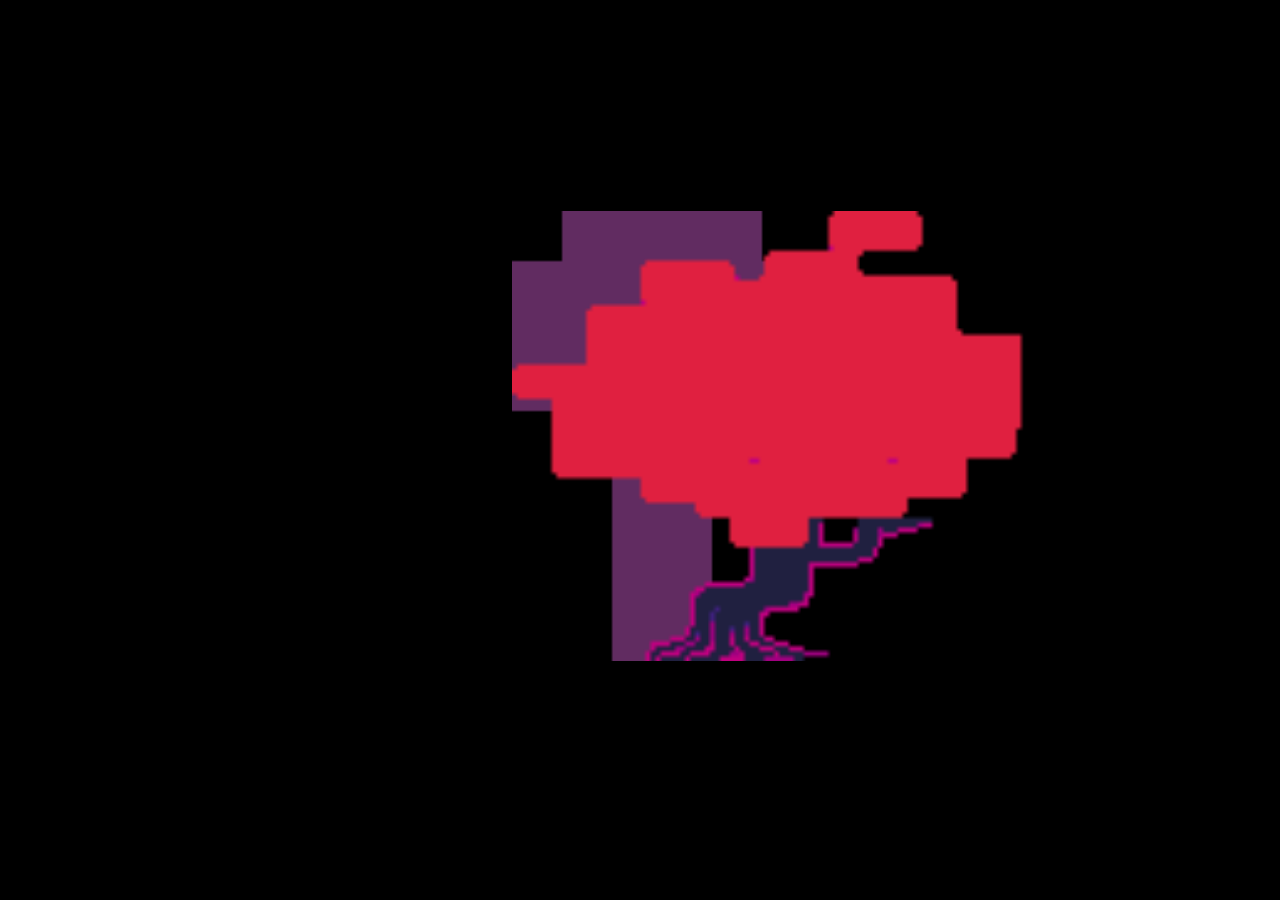
==== 28b87253a777cd9a3a363de9af72512ba0d3ef80b840d4a8f897d93250e82801.html @ 143d2c58 "🐀" ====
<html>
  <head>
    <meta charset="UTF-8">
    <meta name="viewport" content="width=device-width, initial-scale=1.0">
    <title>There's a man Behind that tree.</title>
    <link href="CSS/ominous-style.css" rel="stylesheet" type="text/css" media="all">
    <style>
      .hallway{
        display: flex;
        width: 50%;
        height: 50%;
        object-fit: cover;
        position: absolute;
        left: 40vw;
      }
      
      .tree{
        display: flex;
        width: 50%;
        height: 50%;
        object-fit: cover;
        position: absolute;
        left: 40vw;
      }      
    </style>
  </head>
  <body>
    <div class="hallway">
      <img src="Assets/Images/hallway.png">
    </div>
    
    <div class="tree">
      <img src="Assets/Images/tree1.png">
    </div>
    
    <audio autoplay loop>
      <source src="https://file.garden/aVECfYTeq1KuKSbP/eggroomchap5.ogg" type="audio/ogg">
      Your browser does not support the audio element.
    </audio>
  </body>
</html>
---- CSS/ominous-style.css ----
body {
  background-color: black;
  color: white;
  
  height: 95vh;
  display: flex;
  align-items: center;
  justify-content: center;
  
  font-family: MS Gothic;
  font-size: 32px;
  src: url("../Assets/Fonts/Gothic.ttf");
}

.NotFound {
  text-align: center;
  line-height: 10px;
}
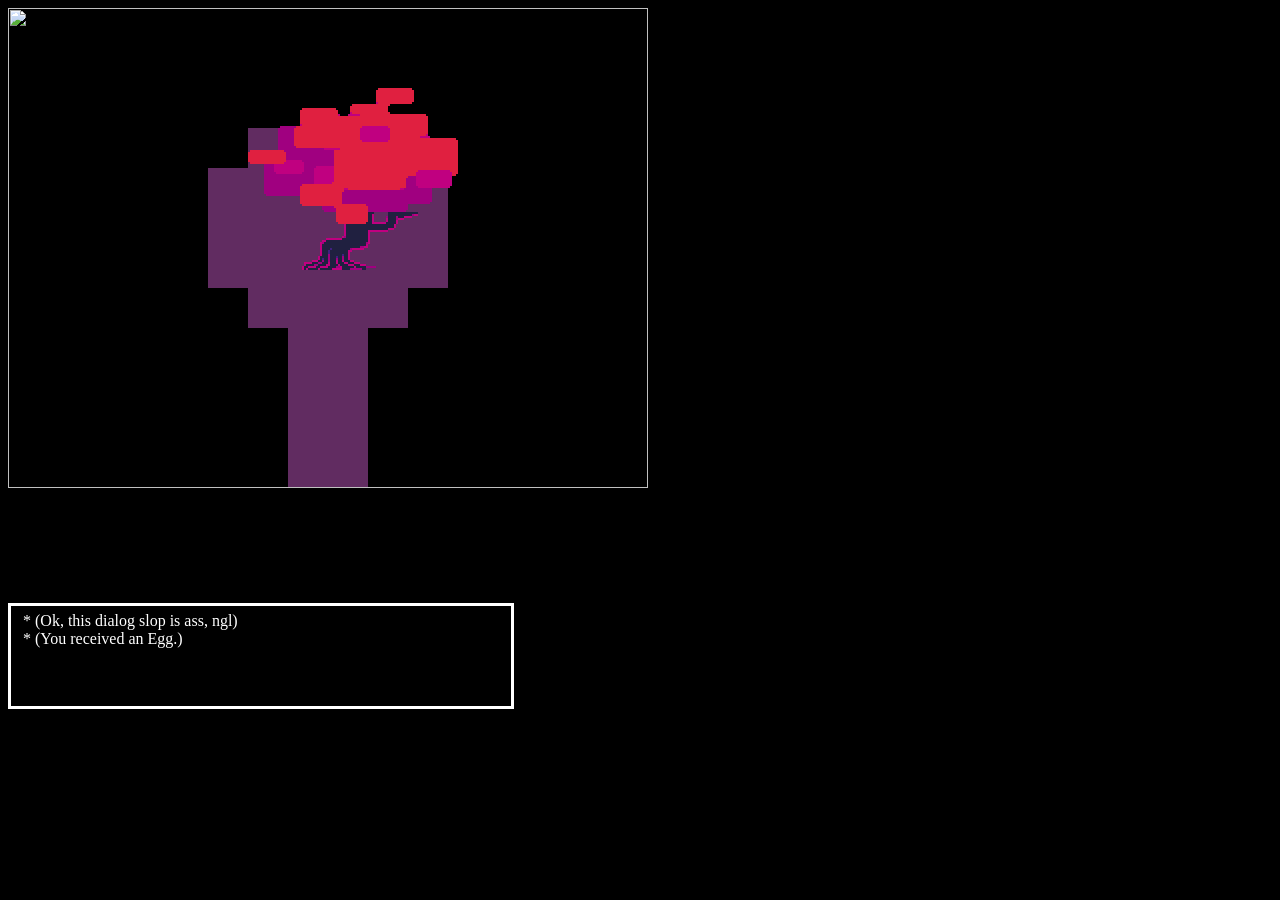
==== commit 9859b179: "victor le dice a joel" ====
--- a/28b87253a777cd9a3a363de9af72512ba0d3ef80b840d4a8f897d93250e82801.html
+++ b/28b87253a777cd9a3a363de9af72512ba0d3ef80b840d4a8f897d93250e82801.html
@@ -5,33 +5,38 @@
     <title>There's a man Behind that tree.</title>
     <link href="CSS/ominous-style.css" rel="stylesheet" type="text/css" media="all">
     <style>
-      .hallway{
-        display: flex;
-        width: 50%;
-        height: 50%;
-        object-fit: cover;
-        position: absolute;
-        left: 40vw;
-      }
       
-      .tree{
-        display: flex;
-        width: 50%;
-        height: 50%;
-        object-fit: cover;
-        position: absolute;
-        left: 40vw;
-      }      
     </style>
   </head>
   <body>
-    <div class="hallway">
-      <img src="Assets/Images/hallway.png">
+    <div class="arbolqlia">
+      <div class="hallway">
+        <img src="Assets/Images/hallway.png">
+      </div>
+    
+      <div class="tree">
+        <img src="Assets/Images/tree1.png">
+        <div class="1"><img src="Assets/Images/tree3.png"></div>
+        <div class="2"><img src="Assets/Images/tree4.png"></div>
+        <div class="3"><img src="Assets/Images/leaf.png"></div>
+      </div>
+
+      <div class="dialog" style="
+        font-size: 16px;
+        width: 500px;
+        height: 100px;
+        background-color: black;
+        border: 3px solid white;
+        position: absolute;
+        top: 67vh;
+        left: abs(calc(50vw - 250px));
+      "><p style="margin: 6px 12px;">
+          * (Ok, this dialog slop is ass, ngl)<br>
+          * (You received an Egg.)
+        </p>
+      </div>
     </div>
-    
-    <div class="tree">
-      <img src="Assets/Images/tree1.png">
-    </div>
+
     
     <audio autoplay loop>
       <source src="https://file.garden/aVECfYTeq1KuKSbP/eggroomchap5.ogg" type="audio/ogg">
--- a/CSS/ominous-style.css
+++ b/CSS/ominous-style.css
@@ -2,14 +2,11 @@
   background-color: black;
   color: white;
   
-  height: 95vh;
-  display: flex;
-  align-items: center;
-  justify-content: center;
-  
-  font-family: MS Gothic;
+  font-family: "8bitoperator JVE Regular", "Comic Sans MS";
+  src: url("../Assets/Fonts/8bitoperator_jve.ttf"),
+  url("../Assets/Fonts/COMIC.TTF"),
+  url("../Assets/Fonts/unifont-17.0.04.otf");
   font-size: 32px;
-  src: url("../Assets/Fonts/Gothic.ttf");
 }
 
 .NotFound {
@@ -17,3 +14,10 @@
   line-height: 10px;
 }
 
+img {
+  object-fit: contain;
+  position: absolute;
+  width: 640px;
+  height: 480px;
+  image-rendering: pixelated;
+}
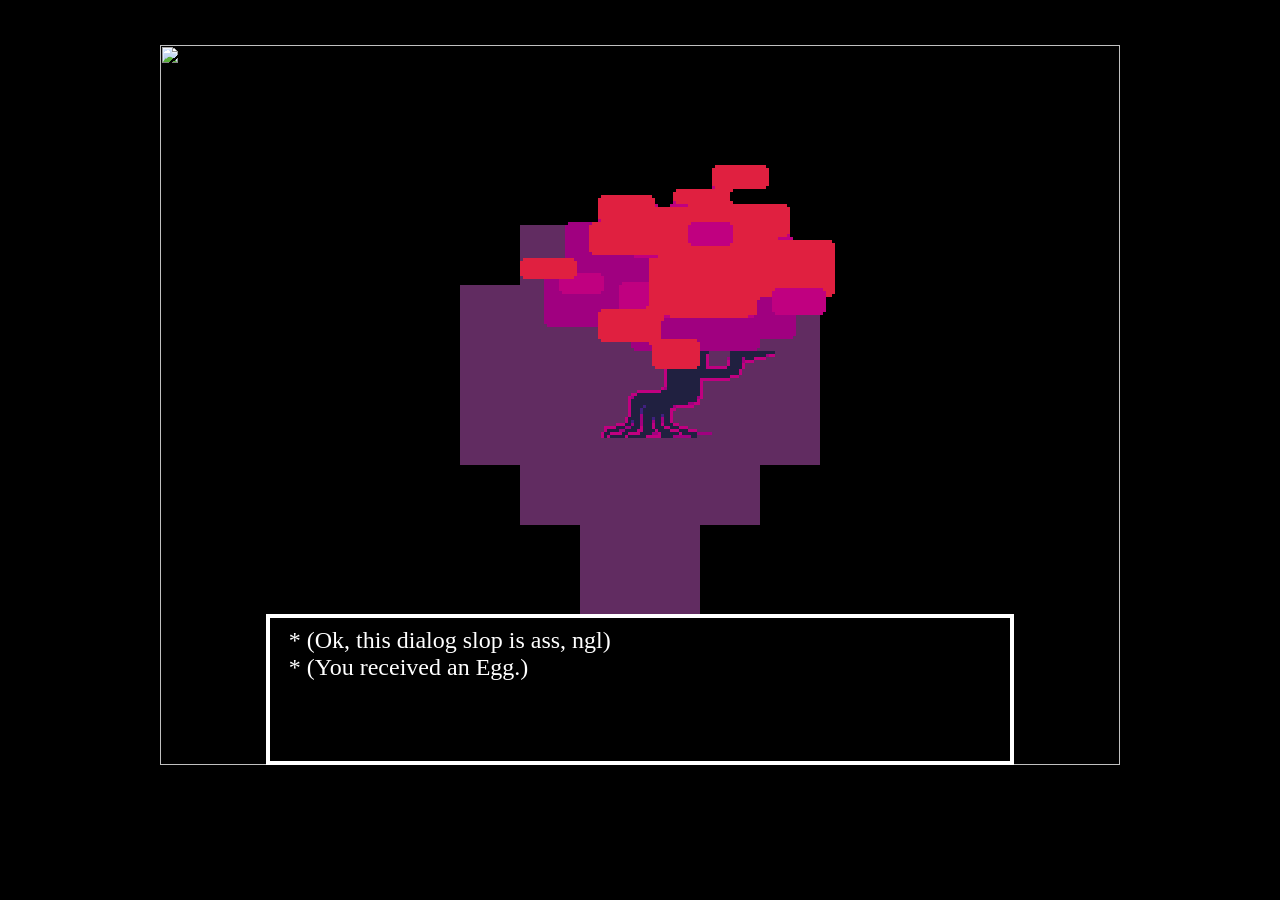
==== commit 3fd280e5: "centrando y ajustando el arbol para que este en el viewport y se mantenga en el mismo tamaño siempre" ====
--- a/28b87253a777cd9a3a363de9af72512ba0d3ef80b840d4a8f897d93250e82801.html
+++ b/28b87253a777cd9a3a363de9af72512ba0d3ef80b840d4a8f897d93250e82801.html
@@ -1,46 +1,43 @@
 <html>
   <head>
-    <meta charset="UTF-8">
-    <meta name="viewport" content="width=device-width, initial-scale=1.0">
+    <meta charset="UTF-8" />
+    <meta name="viewport" content="width=device-width, initial-scale=1.0" />
     <title>There's a man Behind that tree.</title>
-    <link href="CSS/ominous-style.css" rel="stylesheet" type="text/css" media="all">
-    <style>
+    <link
+      href="CSS/ominous-style.css"
+      rel="stylesheet"
+      type="text/css"
+      media="all"
+    />
+    <style></style>
+  </head>
+ <body>
+    <div class="game-container">
       
-    </style>
-  </head>
-  <body>
-    <div class="arbolqlia">
-      <div class="hallway">
-        <img src="Assets/Images/hallway.png">
-      </div>
-    
-      <div class="tree">
-        <img src="Assets/Images/tree1.png">
-        <div class="1"><img src="Assets/Images/tree3.png"></div>
-        <div class="2"><img src="Assets/Images/tree4.png"></div>
-        <div class="3"><img src="Assets/Images/leaf.png"></div>
+      <div class="arbolqlia">
+        <div class="hallway">
+          <img src="Assets/Images/hallway.png" />
+        </div>
+        <div class="tree">
+          <img src="Assets/Images/tree1.png" />
+          <div class="1"><img src="Assets/Images/tree3.png" /></div>
+          <div class="2"><img src="Assets/Images/tree4.png" /></div>
+          <div class="3"><img src="Assets/Images/leaf.png" /></div>
+        </div>
       </div>
 
-      <div class="dialog" style="
-        font-size: 16px;
-        width: 500px;
-        height: 100px;
-        background-color: black;
-        border: 3px solid white;
-        position: absolute;
-        top: 67vh;
-        left: abs(calc(50vw - 250px));
-      "><p style="margin: 6px 12px;">
-          * (Ok, this dialog slop is ass, ngl)<br>
+      <div class="dialog">
+        <p>
+          * (Ok, this dialog slop is ass, ngl)<br />
           * (You received an Egg.)
         </p>
       </div>
+
     </div>
 
-    
     <audio autoplay loop>
-      <source src="https://file.garden/aVECfYTeq1KuKSbP/eggroomchap5.ogg" type="audio/ogg">
+      <source src="https://file.garden/aVECfYTeq1KuKSbP/eggroomchap5.ogg" type="audio/ogg" />
       Your browser does not support the audio element.
     </audio>
   </body>
-</html>+</html>
--- a/CSS/ominous-style.css
+++ b/CSS/ominous-style.css
@@ -1,23 +1,70 @@
 body {
   background-color: black;
   color: white;
+  font-family: "8bitoperator JVE Regular", "Comic Sans MS";
   
-  font-family: "8bitoperator JVE Regular", "Comic Sans MS";
-  src: url("../Assets/Fonts/8bitoperator_jve.ttf"),
-  url("../Assets/Fonts/COMIC.TTF"),
-  url("../Assets/Fonts/unifont-17.0.04.otf");
-  font-size: 32px;
+  /* Centrado general */
+  display: flex;
+  flex-direction: column;
+  align-items: center;
+  justify-content: center;
+  height: 100vh;
+  margin: 0;
+  overflow: hidden; /* Evita que salgan barras de scroll raras */
 }
 
-.NotFound {
-  text-align: center;
-  line-height: 10px;
+/* LA PANTALLA DEL JUEGO */
+.game-container {
+  position: relative;
+  /* Mantiene SIEMPRE la proporción de tus imágenes originales (640x480) */
+  aspect-ratio: 640 / 480; 
+  
+  /* Escala hasta ocupar el 90% del ancho, pero NUNCA se sale de la altura de la pantalla */
+  width: 90vw;
+  max-width: calc(80vh * (640 / 480));
+  
+  /* AQUÍ LO SUBIMOS "UN POCO MÁS ARRIBITA". Aumenta este número para subirlo más */
+  margin-bottom: 10vh; 
+  
+  /* Esto nos permite usar la unidad 'cqw' para escalar el texto */
+  container-type: inline-size; 
+}
+
+.arbolqlia {
+  width: 100%;
+  height: 100%;
+  position: absolute;
+  top: 0;
+  left: 0;
 }
 
 img {
+  width: 100%;
+  height: 100%;
   object-fit: contain;
   position: absolute;
-  width: 640px;
-  height: 480px;
   image-rendering: pixelated;
 }
+
+.dialog {
+  position: absolute;
+  background-color: black;
+  
+  width: 78%;      
+  height: 21%;     
+  
+  bottom: 0%;      
+  left: 11%;       /* 11% + 78% + 11% = 100% al centro */
+  
+  /* 'cqw' para que el borde crezca y se encoja */
+  border: 0.5cqw solid white; 
+  box-sizing: border-box;
+  
+  /* la fuente del div de game-container */
+  font-size: 2.5cqw; 
+}
+
+.dialog p {
+  /* Los márgenes también escalan :3 */
+  margin: 1cqw 2cqw;
+}
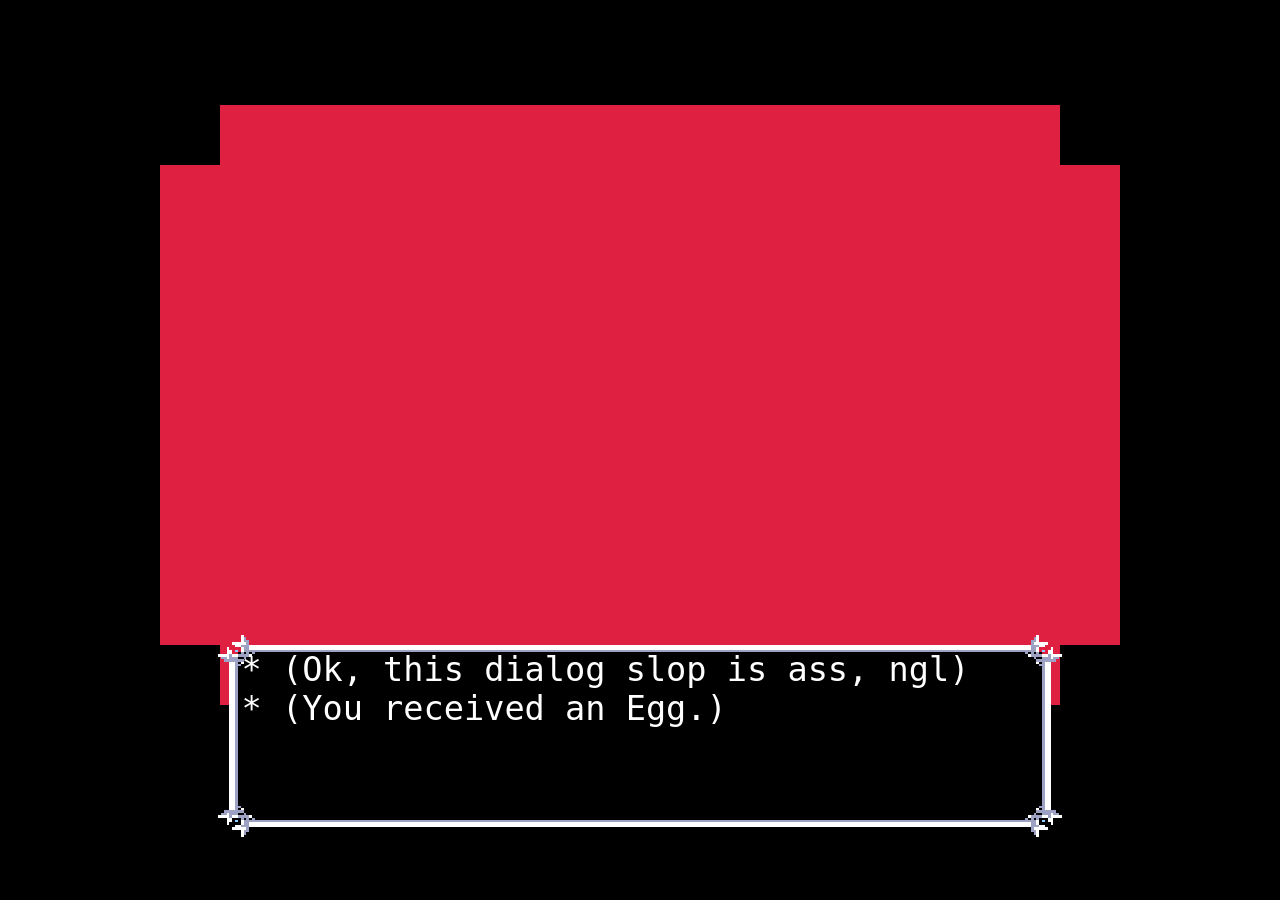
==== commit af29a03b: "rehaciendo el css djkshjkdashjsdada" ====
--- a/28b87253a777cd9a3a363de9af72512ba0d3ef80b840d4a8f897d93250e82801.html
+++ b/28b87253a777cd9a3a363de9af72512ba0d3ef80b840d4a8f897d93250e82801.html
@@ -20,9 +20,9 @@
         </div>
         <div class="tree">
           <img src="Assets/Images/tree1.png" />
-          <div class="1"><img src="Assets/Images/tree3.png" /></div>
-          <div class="2"><img src="Assets/Images/tree4.png" /></div>
-          <div class="3"><img src="Assets/Images/leaf.png" /></div>
+          <div class="one"><img src="Assets/Images/tree3.png" /></div>
+          <div class="two"><img src="Assets/Images/tree4.png" /></div>
+          <div class="three"><img src="Assets/Images/leaf.webp" /></div>
         </div>
       </div>
 
--- a/CSS/ominous-style.css
+++ b/CSS/ominous-style.css
@@ -1,32 +1,31 @@
+@font-face {
+  font-family: "8bitoperator JVE Regular";
+  src: url("../Assets/Fonts/8bitoperator_jve.ttf") format("truetype");
+}
+
 body {
   background-color: black;
   color: white;
-  font-family: "8bitoperator JVE Regular", "Comic Sans MS";
+  font-family: "8bitoperator JVE Regular", "Comic Sans MS", monospace;
   
-  /* Centrado general */
   display: flex;
   flex-direction: column;
   align-items: center;
   justify-content: center;
   height: 100vh;
   margin: 0;
-  overflow: hidden; /* Evita que salgan barras de scroll raras */
+  overflow: hidden; 
 }
 
-/* LA PANTALLA DEL JUEGO */
 .game-container {
   position: relative;
-  /* Mantiene SIEMPRE la proporción de tus imágenes originales (640x480) */
   aspect-ratio: 640 / 480; 
   
-  /* Escala hasta ocupar el 90% del ancho, pero NUNCA se sale de la altura de la pantalla */
   width: 90vw;
   max-width: calc(80vh * (640 / 480));
   
-  /* AQUÍ LO SUBIMOS "UN POCO MÁS ARRIBITA". Aumenta este número para subirlo más */
   margin-bottom: 10vh; 
   
-  /* Esto nos permite usar la unidad 'cqw' para escalar el texto */
   container-type: inline-size; 
 }
 
@@ -48,23 +47,89 @@
 
 .dialog {
   position: absolute;
-  background-color: black;
+  background-image: url("../Assets/Images/box.webp");
+  background-size: 100% 100%;
+  background-repeat: no-repeat;
+  image-rendering: pixelated;
   
-  width: 78%;      
-  height: 21%;     
+  width: 88%;      
+  height: 28%;     
   
-  bottom: 0%;      
-  left: 11%;       /* 11% + 78% + 11% = 100% al centro */
+  bottom: -10%;      
+  left: 6%;      
   
-  /* 'cqw' para que el borde crezca y se encoja */
-  border: 0.5cqw solid white; 
   box-sizing: border-box;
   
-  /* la fuente del div de game-container */
-  font-size: 2.5cqw; 
+  font-size: 3.5cqw; 
 }
 
 .dialog p {
-  /* Los márgenes también escalan :3 */
-  margin: 1cqw 2cqw;
+  margin: 1.5cqw 2.5cqw;
+}
+
+.tree > div {
+  position: absolute;
+  top: 0;
+  left: 0;
+  width: 100%;
+  height: 100%;
+}
+
+.tree .one {
+  animation: figure-eight-soft 8s ease-in-out infinite;
+}
+
+.tree .two {
+  animation: figure-eight-strong 6s ease-in-out infinite;
+}
+
+@keyframes figure-eight-soft {
+  0% { transform: translate(0, 0); }
+  12.5% { transform: translate(0.5%, 0.25%); }
+  25% { transform: translate(1%, 0); }
+  37.5% { transform: translate(0.5%, -0.25%); }
+  50% { transform: translate(0, 0); }
+  62.5% { transform: translate(-0.5%, 0.25%); }
+  75% { transform: translate(-1%, 0); }
+  87.5% { transform: translate(-0.5%, -0.25%); }
+  100% { transform: translate(0, 0); }
+}
+
+@keyframes figure-eight-strong {
+  0% { transform: translate(0, 0); }
+  12.5% { transform: translate(1%, 0.5%); }
+  25% { transform: translate(2%, 0); }
+  37.5% { transform: translate(1%, -0.5%); }
+  50% { transform: translate(0, 0); }
+  62.5% { transform: translate(-1%, 0.5%); }
+  75% { transform: translate(-2%, 0); }
+  87.5% { transform: translate(-1%, -0.5%); }
+  100% { transform: translate(0, 0); }
+}
+
+.tree .three {
+  transform-origin: 50% 40%;
+  animation: falling-leaf-fluid 6s ease-in-out infinite;
+}
+
+@keyframes falling-leaf-fluid {
+  0% { 
+    transform: translate(0, 0) scale(0.03); 
+    opacity: 0; 
+  }
+  15% { 
+    transform: translate(4%, 2%) scale(0.03); 
+    opacity: 1; 
+  }
+  45% { 
+    transform: translate(14%, 6%) scale(0.03); 
+  }
+  75% { 
+    transform: translate(22%, 14%) scale(0.03); 
+    opacity: 1; 
+  }
+  100% { 
+    transform: translate(28%, 20%) scale(0.03); 
+    opacity: 0; 
+  }
 }
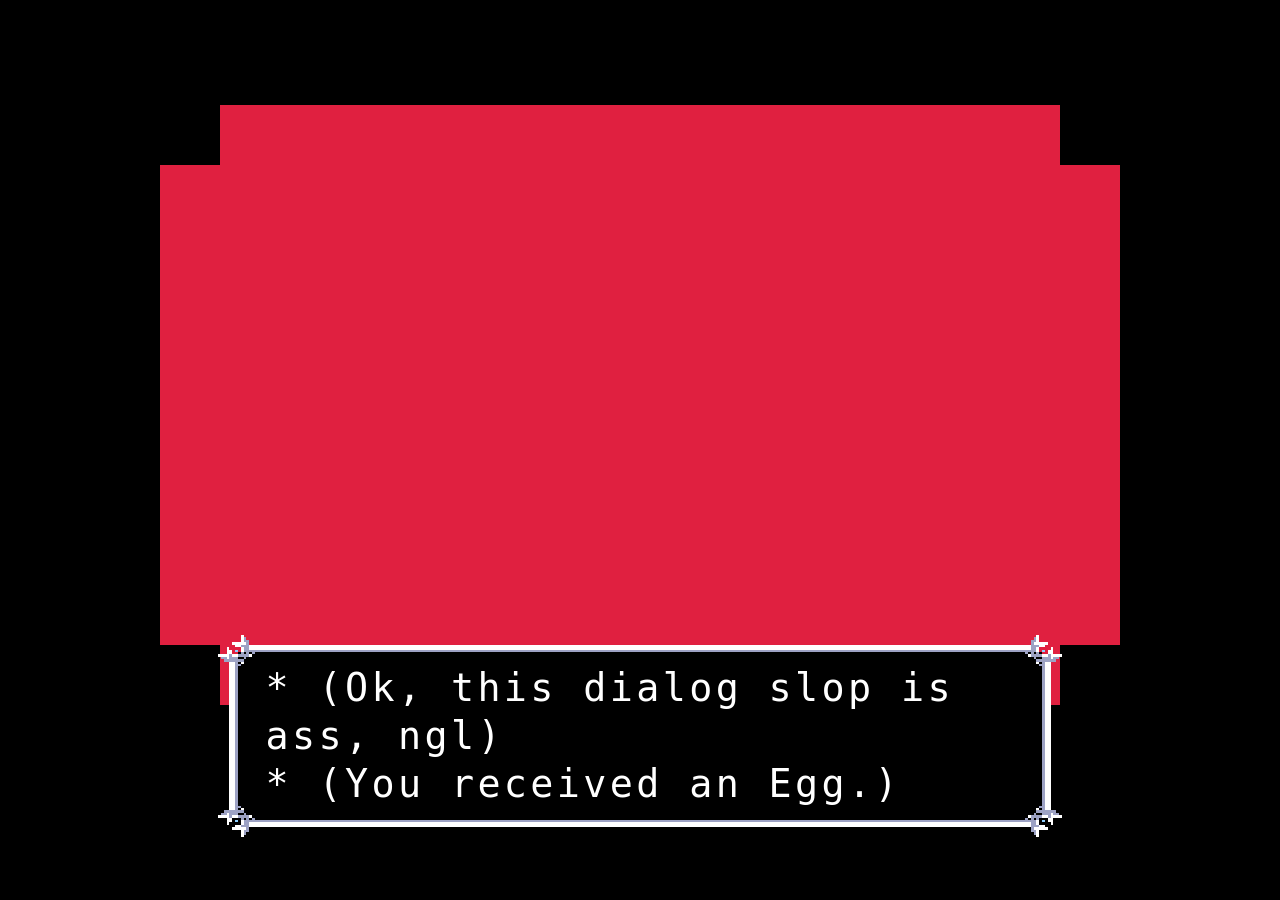
==== commit 4379db9d: "w" ====
--- a/28b87253a777cd9a3a363de9af72512ba0d3ef80b840d4a8f897d93250e82801.html
+++ b/28b87253a777cd9a3a363de9af72512ba0d3ef80b840d4a8f897d93250e82801.html
@@ -36,7 +36,7 @@
     </div>
 
     <audio autoplay loop>
-      <source src="https://file.garden/aVECfYTeq1KuKSbP/eggroomchap5.ogg" type="audio/ogg" />
+      <source src="Assets/Audios/eggroomchap5.ogg" type="audio/ogg" />
       Your browser does not support the audio element.
     </audio>
   </body>
--- a/CSS/ominous-style.css
+++ b/CSS/ominous-style.css
@@ -1,12 +1,12 @@
 @font-face {
-  font-family: "8bitoperator JVE Regular";
+  font-family: "8bitoperator JVE";
   src: url("../Assets/Fonts/8bitoperator_jve.ttf") format("truetype");
 }
 
 body {
   background-color: black;
   color: white;
-  font-family: "8bitoperator JVE Regular", "Comic Sans MS", monospace;
+  font-family: "8bitoperator JVE", "Comic Sans MS", monospace;
   
   display: flex;
   flex-direction: column;
@@ -14,7 +14,8 @@
   justify-content: center;
   height: 100vh;
   margin: 0;
-  overflow: hidden; 
+  overflow: hidden;
+  cursor: url('../Assets/Images/SOUL.png'),auto; 
 }
 
 .game-container {
@@ -59,12 +60,13 @@
   left: 6%;      
   
   box-sizing: border-box;
-  
-  font-size: 3.5cqw; 
 }
 
 .dialog p {
-  margin: 1.5cqw 2.5cqw;
+  margin: 3cqw 5cqw;
+  font-size: 4cqw;
+  line-height: 5cqw;
+  letter-spacing: 0.35cqw;
 }
 
 .tree > div {
@@ -76,34 +78,34 @@
 }
 
 .tree .one {
-  animation: figure-eight-soft 8s ease-in-out infinite;
+  animation: figure-eight-soft 16s linear infinite;
 }
 
 .tree .two {
-  animation: figure-eight-strong 6s ease-in-out infinite;
+  animation: figure-eight-strong 16s linear infinite;
 }
 
 @keyframes figure-eight-soft {
   0% { transform: translate(0, 0); }
-  12.5% { transform: translate(0.5%, 0.25%); }
-  25% { transform: translate(1%, 0); }
-  37.5% { transform: translate(0.5%, -0.25%); }
+  12.5% { transform: translate(0.1%, 0.2%); }
+  25% { transform: translate(0.2%, 0); }
+  37.5% { transform: translate(0.1%, -0.2%); }
   50% { transform: translate(0, 0); }
-  62.5% { transform: translate(-0.5%, 0.25%); }
-  75% { transform: translate(-1%, 0); }
-  87.5% { transform: translate(-0.5%, -0.25%); }
+  62.5% { transform: translate(-0.1%, 0.2%); }
+  75% { transform: translate(-0.2%, 0); }
+  87.5% { transform: translate(-0.1%, -0.2%); }
   100% { transform: translate(0, 0); }
 }
 
 @keyframes figure-eight-strong {
   0% { transform: translate(0, 0); }
-  12.5% { transform: translate(1%, 0.5%); }
-  25% { transform: translate(2%, 0); }
-  37.5% { transform: translate(1%, -0.5%); }
+  12.5% { transform: translate(0.2%, 0.1%); }
+  25% { transform: translate(0, 0.2%); }
+  37.5% { transform: translate(-0.2%, 0.1%); }
   50% { transform: translate(0, 0); }
-  62.5% { transform: translate(-1%, 0.5%); }
-  75% { transform: translate(-2%, 0); }
-  87.5% { transform: translate(-1%, -0.5%); }
+  62.5% { transform: translate(0.2%, -0.1%); }
+  75% { transform: translate(0, -0.2%); }
+  87.5% { transform: translate(-0.2%, -0.1%); }
   100% { transform: translate(0, 0); }
 }
 
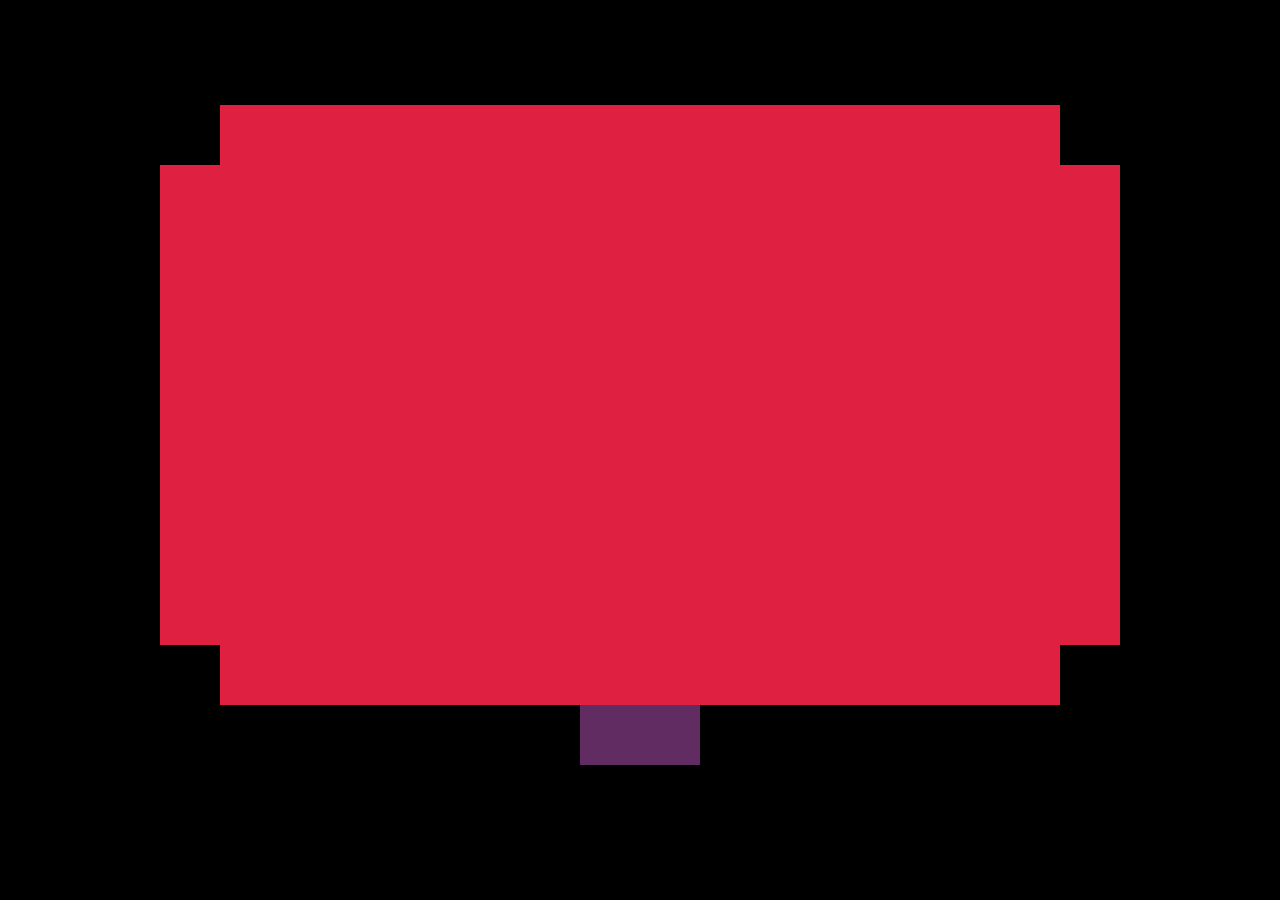
==== commit a60a87ce: "pura mrda wn" ====
--- a/28b87253a777cd9a3a363de9af72512ba0d3ef80b840d4a8f897d93250e82801.html
+++ b/28b87253a777cd9a3a363de9af72512ba0d3ef80b840d4a8f897d93250e82801.html
@@ -21,17 +21,27 @@
         <div class="tree">
           <img src="Assets/Images/tree1.png" />
           <div class="one"><img src="Assets/Images/tree3.png" /></div>
-          <div class="two"><img src="Assets/Images/tree4.png" /></div>
+          <div class="two"><img onclick="dialogslop()" src="Assets/Images/tree4.png" /></div>
           <div class="three"><img src="Assets/Images/leaf.webp" /></div>
         </div>
       </div>
 
-      <div class="dialog">
-        <p>
+
+      <div class="dialog" id="dialogbox">
+        <p id='dialogstext'>
           * (Ok, this dialog slop is ass, ngl)<br />
           * (You received an Egg.)
         </p>
       </div>
+      
+      <script>
+            var dialogbox = document.getElementById('dialogbox');
+            var dialogstext = document.getElementById('dialogstext');
+            dialogbox.style.opacity = "0";
+            function dialogslop() {
+              dialogbox.style.opacity = "1";
+            }
+      </script>
 
     </div>
 
